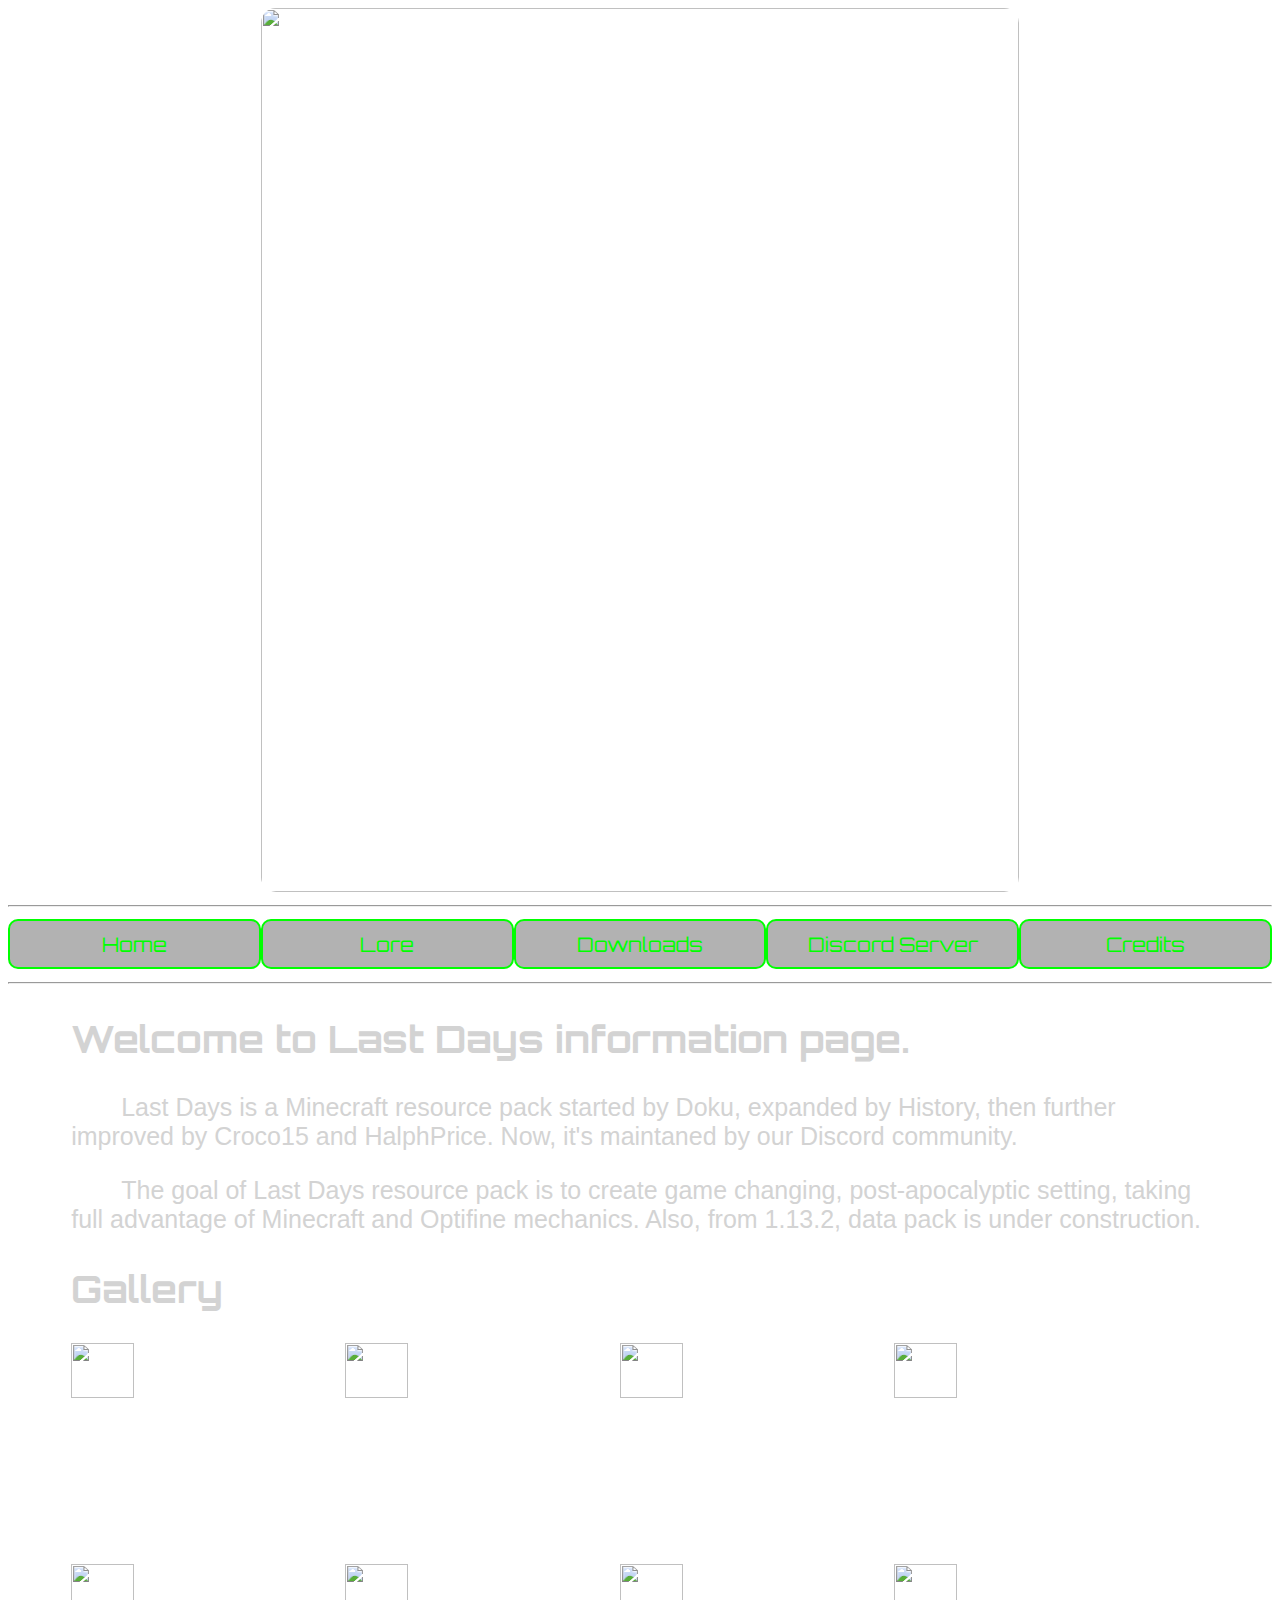
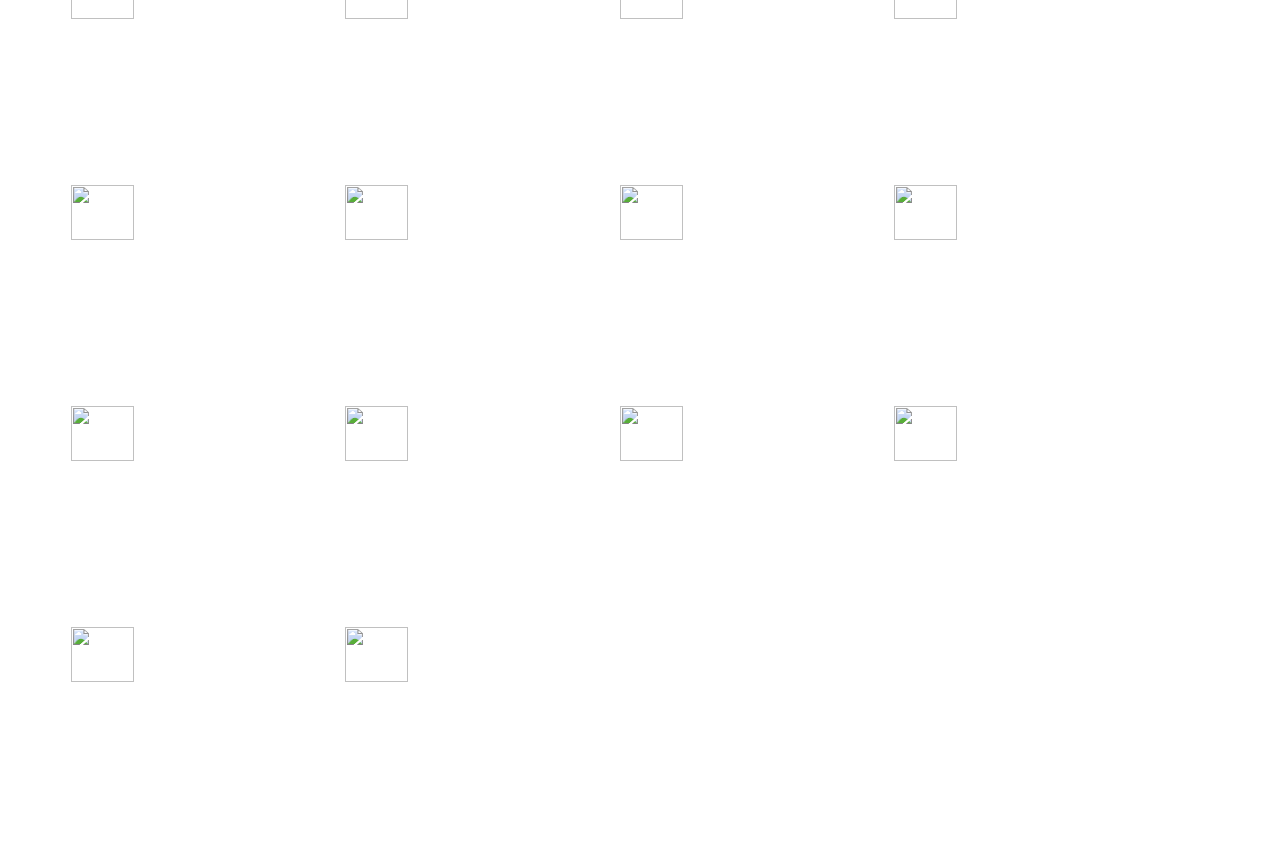
==== last_days/index.html @ ebf2df88 "Add files via upload" ====
<html>
	<head>
		<link rel="stylesheet" type="text/css" href="general.css">
		<title>Last Days - Home</title>
	</head>

	<body>
		<div id="logo">
			<a href="index.html"><img src="http://sukar42.github.io/LAST_DAYS/pics/title.png" id="logo_img"></a>
		</div>
		<hr>
		<div id="navbar">
			<a href="index.html"><button class="navbar">Home</button></a>
			<a href="lore/lore.html"><button class="navbar">Lore</button></a>
			<a href="downloads.html"><button class="navbar">Downloads</button></a>
			<a href="https://discord.gg/UPBAyFv"><button class="navbar">Discord Server</button></a>
			<a href="credits.html"><button class="navbar">Credits</button></a>
		</div>
		<hr>
		<div id="contents">
			<h2>Welcome to Last Days information page.</h2>
			<p>Last Days is a Minecraft resource pack started by Doku,
			expanded by History, then further improved by Croco15 and HalphPrice.
			Now, it's maintaned by our Discord community.
			<p>The goal of Last Days resource pack is to create game changing,
			post-apocalyptic setting, taking full advantage of Minecraft
			and Optifine mechanics. Also, from 1.13.2, data pack is
			under construction.</p>
			<h2>Gallery</h2>
			<div>
				<a href="http://sukar42.github.io/LAST_DAYS/pics/1.png"><img class="gallery" src="http://sukar42.github.io/LAST_DAYS/pics/1.png"></a>
				<a href="http://sukar42.github.io/LAST_DAYS/pics/2.png"><img class="gallery" src="http://sukar42.github.io/LAST_DAYS/pics/2.png"></a>
				<a href="http://sukar42.github.io/LAST_DAYS/pics/3.png"><img class="gallery" src="http://sukar42.github.io/LAST_DAYS/pics/3.png"></a>
				<a href="http://sukar42.github.io/LAST_DAYS/pics/4.png"><img class="gallery" src="http://sukar42.github.io/LAST_DAYS/pics/4.png"></a>
				<a href="http://sukar42.github.io/LAST_DAYS/pics/5.png"><img class="gallery" src="http://sukar42.github.io/LAST_DAYS/pics/5.png"></a>
				<a href="http://sukar42.github.io/LAST_DAYS/pics/6.png"><img class="gallery" src="http://sukar42.github.io/LAST_DAYS/pics/6.png"></a>
				<a href="http://sukar42.github.io/LAST_DAYS/pics/7.png"><img class="gallery" src="http://sukar42.github.io/LAST_DAYS/pics/7.png"></a>
				<a href="http://sukar42.github.io/LAST_DAYS/pics/8.png"><img class="gallery" src="http://sukar42.github.io/LAST_DAYS/pics/8.png"></a>
				<a href="http://sukar42.github.io/LAST_DAYS/pics/9.png"><img class="gallery" src="http://sukar42.github.io/LAST_DAYS/pics/9.png"></a>
				<a href="http://sukar42.github.io/LAST_DAYS/pics/10.png"><img class="gallery" src="http://sukar42.github.io/LAST_DAYS/pics/10.png"></a>
				<a href="http://sukar42.github.io/LAST_DAYS/pics/11.png"><img class="gallery" src="http://sukar42.github.io/LAST_DAYS/pics/11.png"></a>
				<a href="http://sukar42.github.io/LAST_DAYS/pics/12.png"><img class="gallery" src="http://sukar42.github.io/LAST_DAYS/pics/12.png"></a>
				<a href="http://sukar42.github.io/LAST_DAYS/pics/13.png"><img class="gallery" src="http://sukar42.github.io/LAST_DAYS/pics/13.png"></a>
				<a href="http://sukar42.github.io/LAST_DAYS/pics/14.png"><img class="gallery" src="http://sukar42.github.io/LAST_DAYS/pics/14.png"></a>
				<a href="http://sukar42.github.io/LAST_DAYS/pics/15.png"><img class="gallery" src="http://sukar42.github.io/LAST_DAYS/pics/15.png"></a>
				<a href="http://sukar42.github.io/LAST_DAYS/pics/16.png"><img class="gallery" src="http://sukar42.github.io/LAST_DAYS/pics/16.png"></a>
				<a href="http://sukar42.github.io/LAST_DAYS/pics/17.png"><img class="gallery" src="http://sukar42.github.io/LAST_DAYS/pics/17.png"></a>
				<a href="http://sukar42.github.io/LAST_DAYS/pics/18.png"><img class="gallery" src="http://sukar42.github.io/LAST_DAYS/pics/18.png"></a>
			</div>
		</div>
	</body>
</html>
---- last_days/general.css ----
@import url('https://fonts.googleapis.com/css?family=Orbitron');

body{
	background-image: url("https://sukar42.github.io/LAST_DAYS/bg.jpg");
	color: lightgray;
	font-family: 'Open Sans', sans-serif;
	font-size: 25px;
}

p{
	text-indent: 50px;
}

a{
	color: lime;
}

a:hover{
	color: magenta;
}

div{
	margin-left: auto;
	margin-right: auto;
}

h2{
	font-family: 'Orbitron', sans-serif;
}

#logo{
	width: 60%;
}

#logo_img{
	width: 100%;
	border-radius: 15px;
}

#navbar{
	width: 100%;
	height: 50px;
}

#contents{
	width: 90%;
}

.navbar{
	width: 20%;
	height: 50px;
	background-color: rgba(0,0,0,0.3);
	font-size: 20px;
	color: lime;
	border: 2px solid lime;
	cursor: pointer;
	float: left;
	font-family: 'Orbitron', sans-serif;
	border-radius: 10px;
}

.navbar:hover{
	background-color: rgba(255,255,255,0.2);
}

.header{
	font-weight: bold;
	font-size: 35px;
}

.gallery{
	width: 23.5%;
	height: 25%;
}
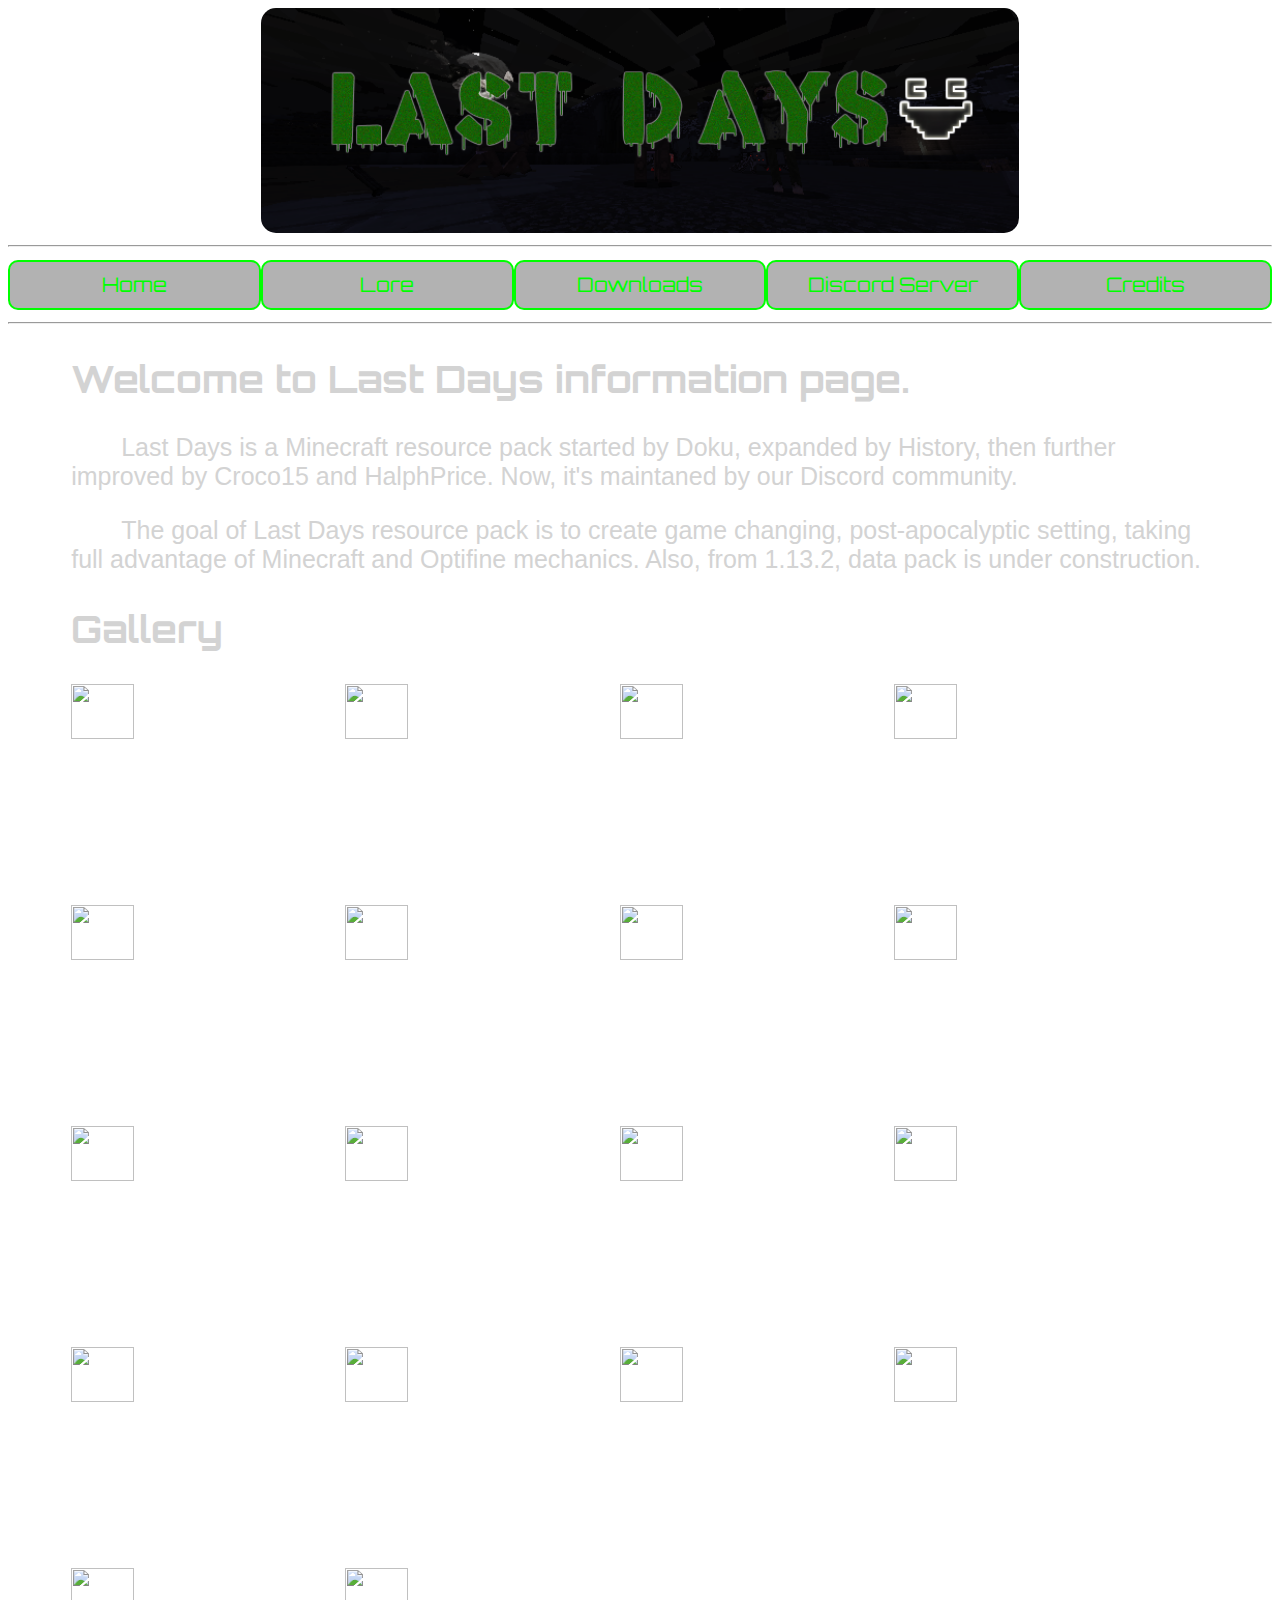
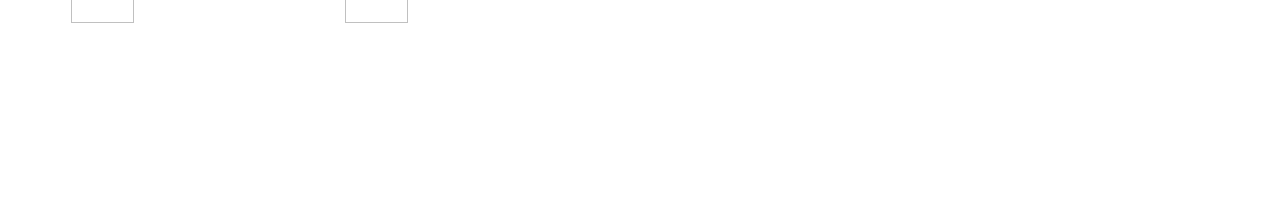
==== commit 3322fbca: "Add files via upload" ====
--- a/last_days/index.html
+++ b/last_days/index.html
@@ -6,7 +6,7 @@
 
 	<body>
 		<div id="logo">
-			<a href="index.html"><img src="http://sukar42.github.io/LAST_DAYS/pics/title.png" id="logo_img"></a>
+			<a href="index.html"><img src="img/logo.png" id="logo_img"></a>
 		</div>
 		<hr>
 		<div id="navbar">
--- a/last_days/general.css
+++ b/last_days/general.css
@@ -1,7 +1,7 @@
 @import url('https://fonts.googleapis.com/css?family=Orbitron');
 
 body{
-	background-image: url("https://sukar42.github.io/LAST_DAYS/bg.jpg");
+	background-image: url("https://krulunio.github.io/last_days/img/background.png");
 	color: lightgray;
 	font-family: 'Open Sans', sans-serif;
 	font-size: 25px;
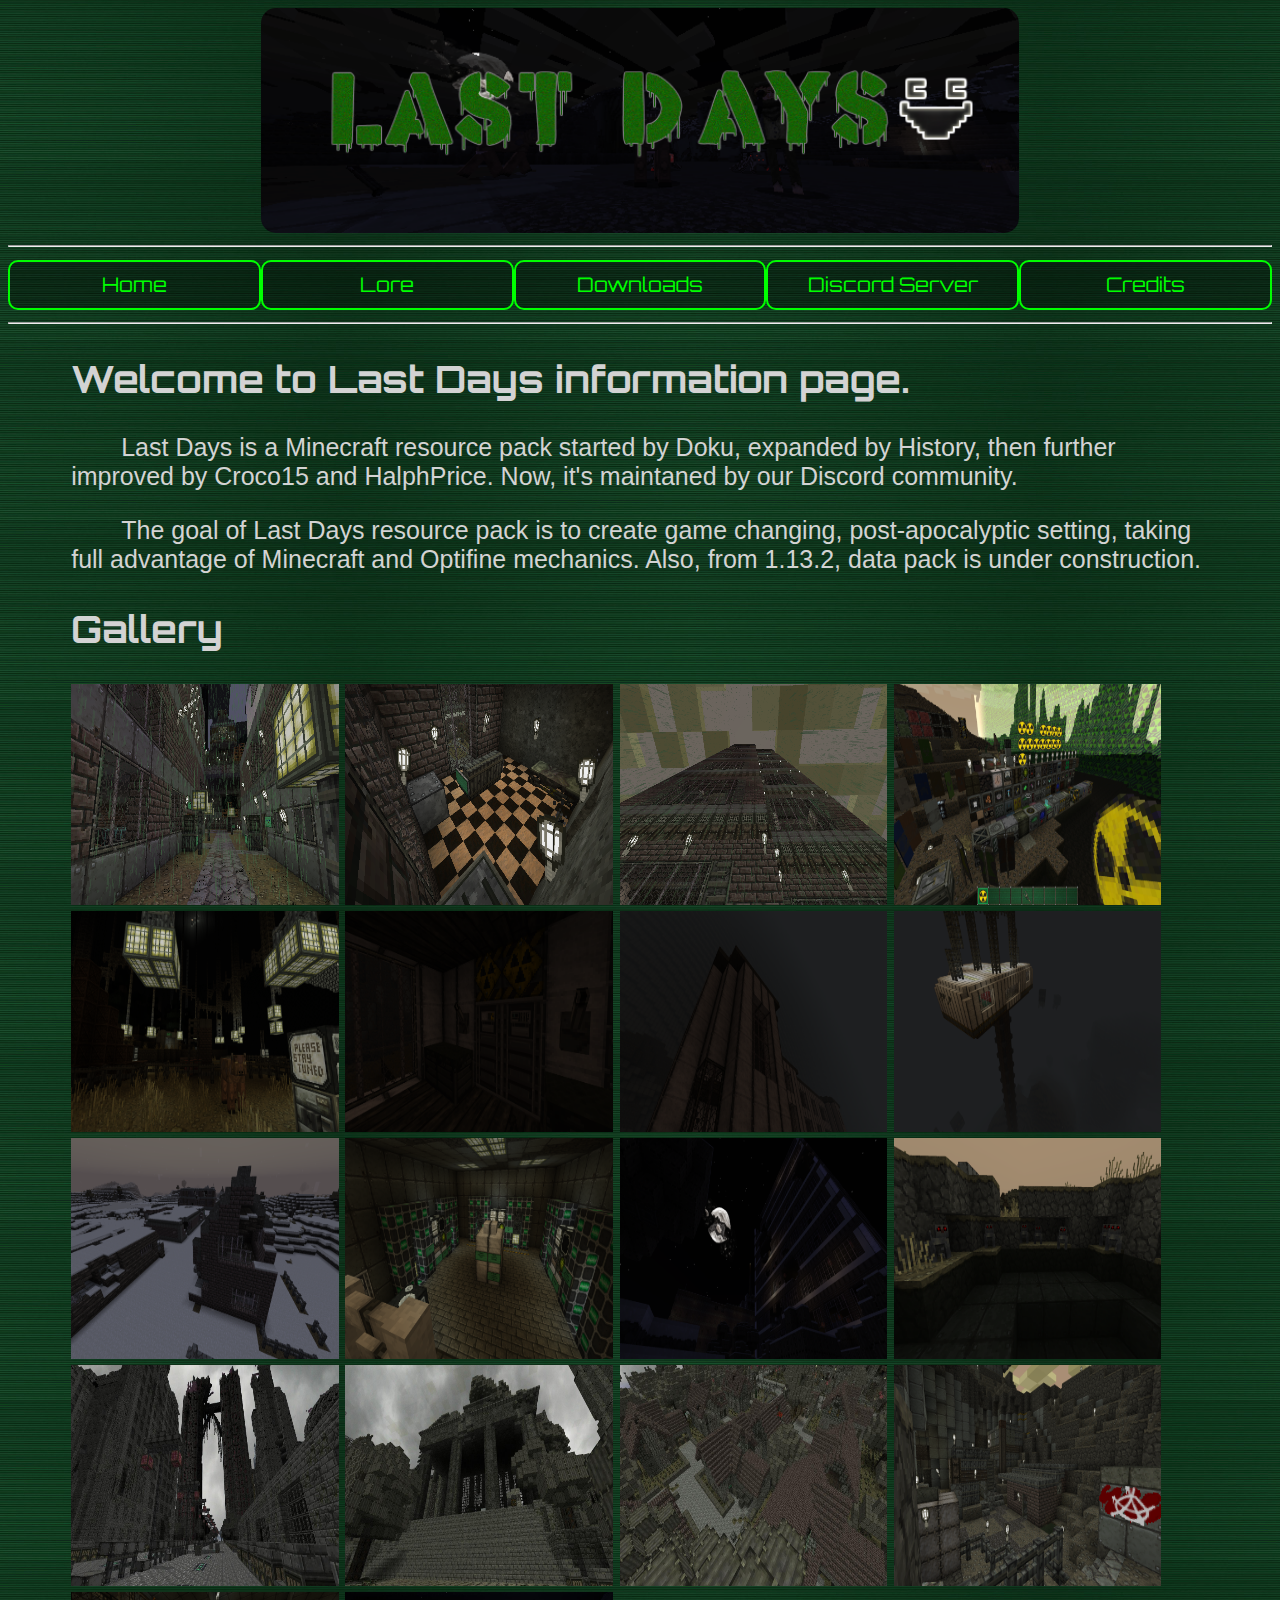
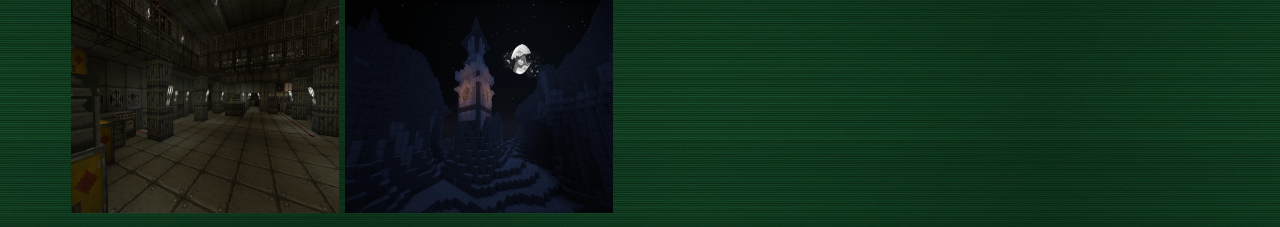
==== commit 2e77e7ca: "Add files via upload" ====
--- a/last_days/index.html
+++ b/last_days/index.html
@@ -28,24 +28,24 @@
 			under construction.</p>
 			<h2>Gallery</h2>
 			<div>
-				<a href="http://sukar42.github.io/LAST_DAYS/pics/1.png"><img class="gallery" src="http://sukar42.github.io/LAST_DAYS/pics/1.png"></a>
-				<a href="http://sukar42.github.io/LAST_DAYS/pics/2.png"><img class="gallery" src="http://sukar42.github.io/LAST_DAYS/pics/2.png"></a>
-				<a href="http://sukar42.github.io/LAST_DAYS/pics/3.png"><img class="gallery" src="http://sukar42.github.io/LAST_DAYS/pics/3.png"></a>
-				<a href="http://sukar42.github.io/LAST_DAYS/pics/4.png"><img class="gallery" src="http://sukar42.github.io/LAST_DAYS/pics/4.png"></a>
-				<a href="http://sukar42.github.io/LAST_DAYS/pics/5.png"><img class="gallery" src="http://sukar42.github.io/LAST_DAYS/pics/5.png"></a>
-				<a href="http://sukar42.github.io/LAST_DAYS/pics/6.png"><img class="gallery" src="http://sukar42.github.io/LAST_DAYS/pics/6.png"></a>
-				<a href="http://sukar42.github.io/LAST_DAYS/pics/7.png"><img class="gallery" src="http://sukar42.github.io/LAST_DAYS/pics/7.png"></a>
-				<a href="http://sukar42.github.io/LAST_DAYS/pics/8.png"><img class="gallery" src="http://sukar42.github.io/LAST_DAYS/pics/8.png"></a>
-				<a href="http://sukar42.github.io/LAST_DAYS/pics/9.png"><img class="gallery" src="http://sukar42.github.io/LAST_DAYS/pics/9.png"></a>
-				<a href="http://sukar42.github.io/LAST_DAYS/pics/10.png"><img class="gallery" src="http://sukar42.github.io/LAST_DAYS/pics/10.png"></a>
-				<a href="http://sukar42.github.io/LAST_DAYS/pics/11.png"><img class="gallery" src="http://sukar42.github.io/LAST_DAYS/pics/11.png"></a>
-				<a href="http://sukar42.github.io/LAST_DAYS/pics/12.png"><img class="gallery" src="http://sukar42.github.io/LAST_DAYS/pics/12.png"></a>
-				<a href="http://sukar42.github.io/LAST_DAYS/pics/13.png"><img class="gallery" src="http://sukar42.github.io/LAST_DAYS/pics/13.png"></a>
-				<a href="http://sukar42.github.io/LAST_DAYS/pics/14.png"><img class="gallery" src="http://sukar42.github.io/LAST_DAYS/pics/14.png"></a>
-				<a href="http://sukar42.github.io/LAST_DAYS/pics/15.png"><img class="gallery" src="http://sukar42.github.io/LAST_DAYS/pics/15.png"></a>
-				<a href="http://sukar42.github.io/LAST_DAYS/pics/16.png"><img class="gallery" src="http://sukar42.github.io/LAST_DAYS/pics/16.png"></a>
-				<a href="http://sukar42.github.io/LAST_DAYS/pics/17.png"><img class="gallery" src="http://sukar42.github.io/LAST_DAYS/pics/17.png"></a>
-				<a href="http://sukar42.github.io/LAST_DAYS/pics/18.png"><img class="gallery" src="http://sukar42.github.io/LAST_DAYS/pics/18.png"></a>
+				<a href="img/1.png"><img class="gallery" src="img/1.png"></a>
+				<a href="img/2.png"><img class="gallery" src="img/2.png"></a>
+				<a href="img/3.png"><img class="gallery" src="img/3.png"></a>
+				<a href="img/4.png"><img class="gallery" src="img/4.png"></a>
+				<a href="img/5.png"><img class="gallery" src="img/5.png"></a>
+				<a href="img/6.png"><img class="gallery" src="img/6.png"></a>
+				<a href="img/7.png"><img class="gallery" src="img/7.png"></a>
+				<a href="img/8.png"><img class="gallery" src="img/8.png"></a>
+				<a href="img/9.png"><img class="gallery" src="img/9.png"></a>
+				<a href="img/10.png"><img class="gallery" src="img/10.png"></a>
+				<a href="img/11.png"><img class="gallery" src="img/11.png"></a>
+				<a href="img/12.png"><img class="gallery" src="img/12.png"></a>
+				<a href="img/13.png"><img class="gallery" src="img/13.png"></a>
+				<a href="img/14.png"><img class="gallery" src="img/14.png"></a>
+				<a href="img/15.png"><img class="gallery" src="img/15.png"></a>
+				<a href="img/16.png"><img class="gallery" src="img/16.png"></a>
+				<a href="img/17.png"><img class="gallery" src="img/17.png"></a>
+				<a href="img/18.png"><img class="gallery" src="img/18.png"></a>
 			</div>
 		</div>
 	</body>
--- a/last_days/general.css
+++ b/last_days/general.css
@@ -1,7 +1,7 @@
 @import url('https://fonts.googleapis.com/css?family=Orbitron');
 
 body{
-	background-image: url("https://krulunio.github.io/last_days/img/background.png");
+	background-image: url("http://krulunio.github.io/last_days/img/background.jpg");
 	color: lightgray;
 	font-family: 'Open Sans', sans-serif;
 	font-size: 25px;
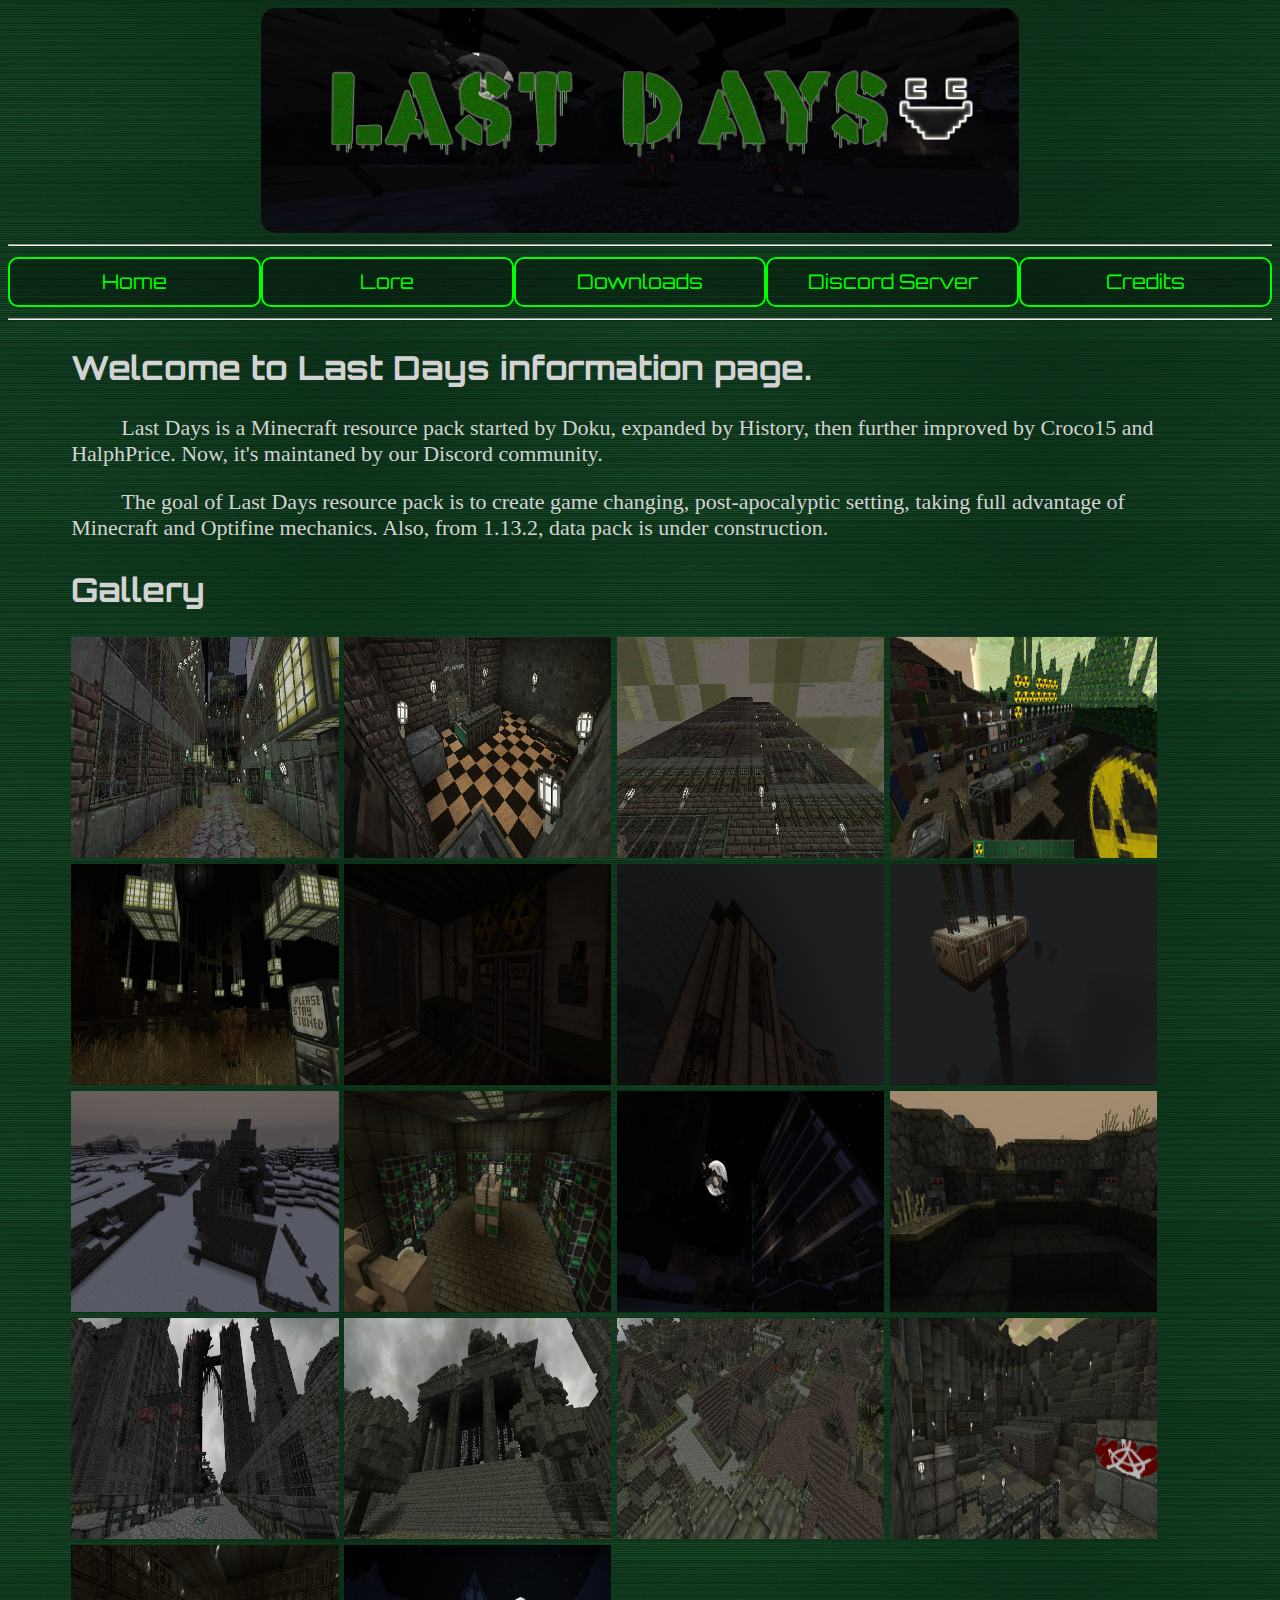
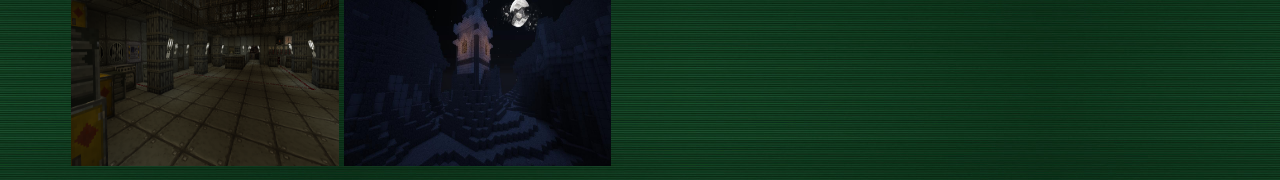
==== commit 237c3cb7: "Add files via upload" ====
--- a/last_days/index.html
+++ b/last_days/index.html
@@ -1,5 +1,6 @@
 <html>
 	<head>
+		<link rel="icon" href="img/icon.png" type="image/x-icon">
 		<link rel="stylesheet" type="text/css" href="general.css">
 		<title>Last Days - Home</title>
 	</head>
--- a/last_days/general.css
+++ b/last_days/general.css
@@ -3,8 +3,7 @@
 body{
 	background-image: url("http://krulunio.github.io/last_days/img/background.jpg");
 	color: lightgray;
-	font-family: 'Open Sans', sans-serif;
-	font-size: 25px;
+	font-size: 22px;
 }
 
 p{
@@ -71,4 +70,4 @@
 .gallery{
 	width: 23.5%;
 	height: 25%;
-}+}
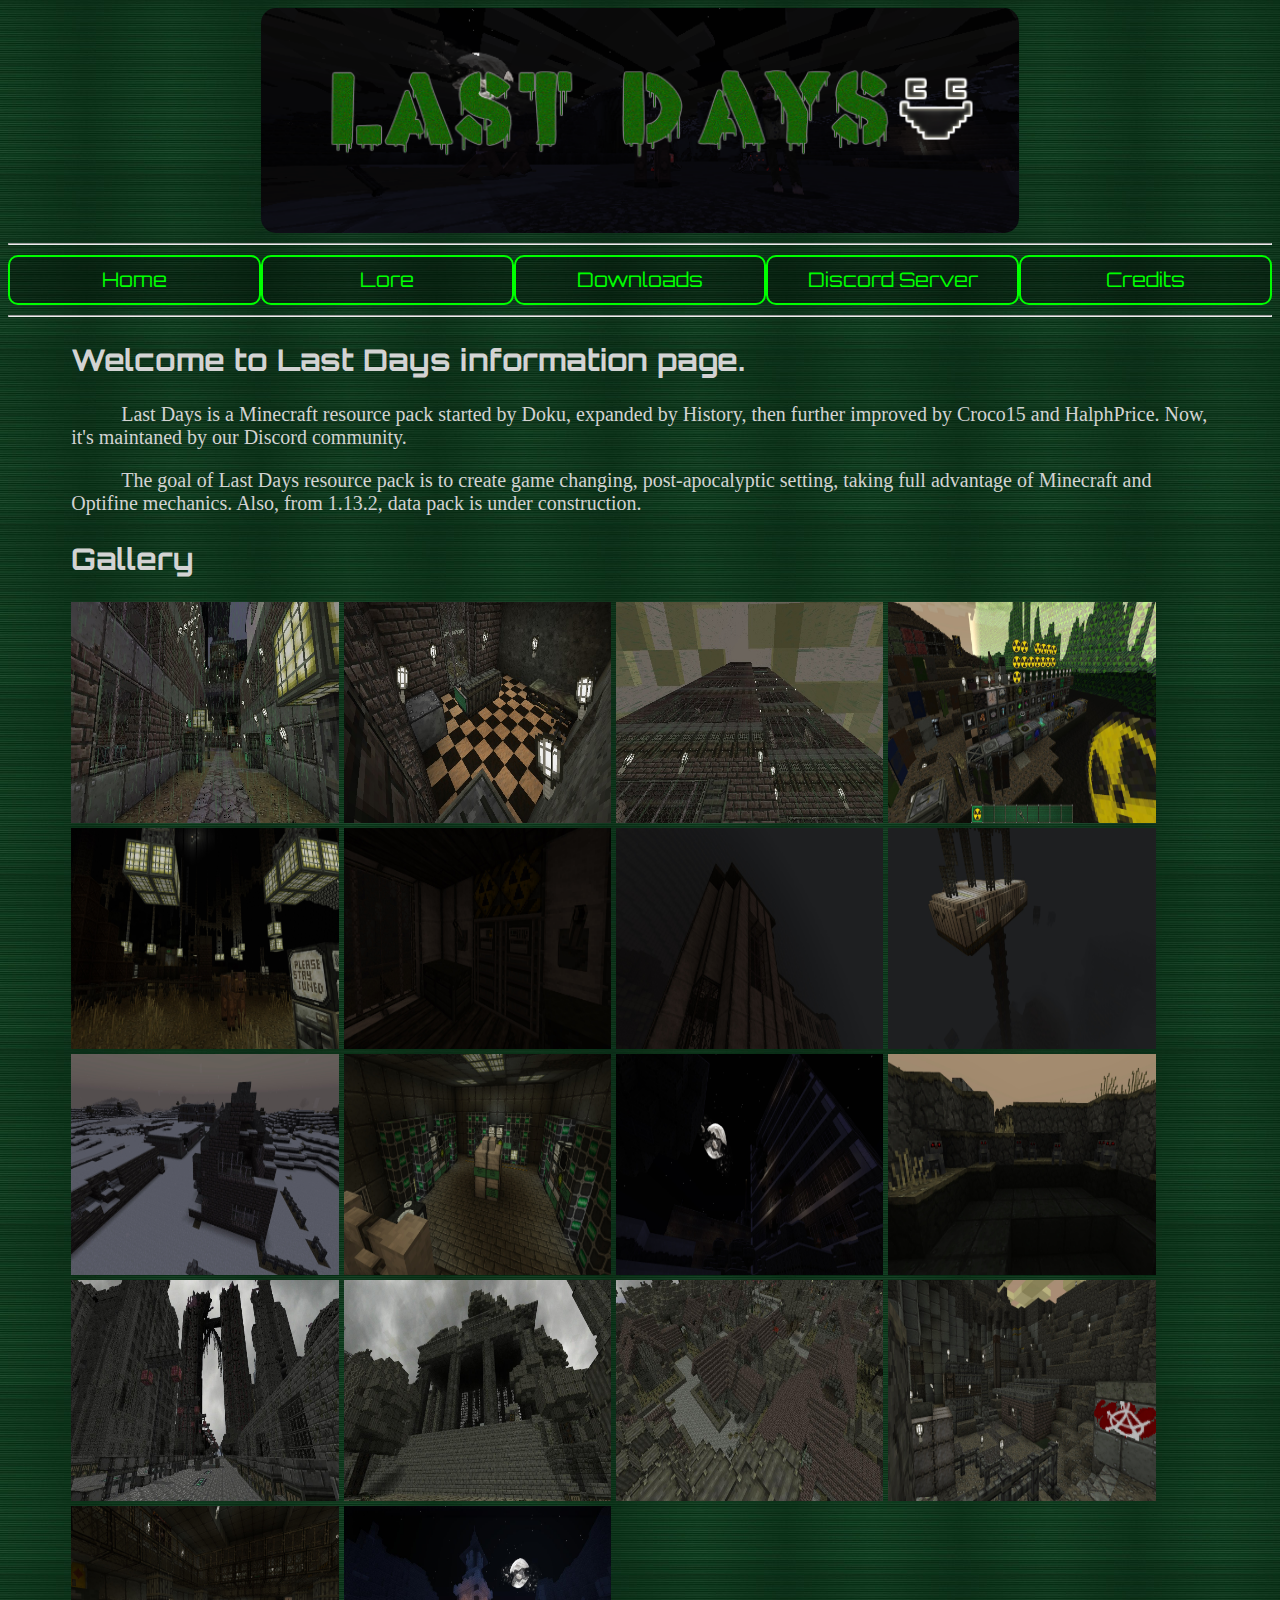
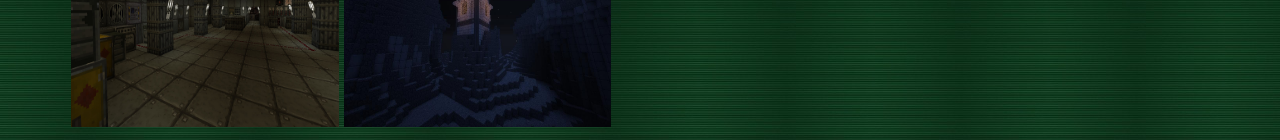
==== commit 6fb6b48a: "E" ====
--- a/last_days/index.html
+++ b/last_days/index.html
@@ -29,24 +29,24 @@
 			under construction.</p>
 			<h2>Gallery</h2>
 			<div>
-				<a href="img/1.png"><img class="gallery" src="img/1.png"></a>
-				<a href="img/2.png"><img class="gallery" src="img/2.png"></a>
-				<a href="img/3.png"><img class="gallery" src="img/3.png"></a>
-				<a href="img/4.png"><img class="gallery" src="img/4.png"></a>
-				<a href="img/5.png"><img class="gallery" src="img/5.png"></a>
-				<a href="img/6.png"><img class="gallery" src="img/6.png"></a>
-				<a href="img/7.png"><img class="gallery" src="img/7.png"></a>
-				<a href="img/8.png"><img class="gallery" src="img/8.png"></a>
-				<a href="img/9.png"><img class="gallery" src="img/9.png"></a>
-				<a href="img/10.png"><img class="gallery" src="img/10.png"></a>
-				<a href="img/11.png"><img class="gallery" src="img/11.png"></a>
-				<a href="img/12.png"><img class="gallery" src="img/12.png"></a>
-				<a href="img/13.png"><img class="gallery" src="img/13.png"></a>
-				<a href="img/14.png"><img class="gallery" src="img/14.png"></a>
-				<a href="img/15.png"><img class="gallery" src="img/15.png"></a>
-				<a href="img/16.png"><img class="gallery" src="img/16.png"></a>
-				<a href="img/17.png"><img class="gallery" src="img/17.png"></a>
-				<a href="img/18.png"><img class="gallery" src="img/18.png"></a>
+				<a href="img/1.png"><img class="gallery" src="img/1.jpg"></a>
+				<a href="img/2.png"><img class="gallery" src="img/2.jpg"></a>
+				<a href="img/3.png"><img class="gallery" src="img/3.jpg"></a>
+				<a href="img/4.png"><img class="gallery" src="img/4.jpg"></a>
+				<a href="img/5.png"><img class="gallery" src="img/5.jpg"></a>
+				<a href="img/6.png"><img class="gallery" src="img/6.jpg"></a>
+				<a href="img/7.png"><img class="gallery" src="img/7.jpg"></a>
+				<a href="img/8.png"><img class="gallery" src="img/8.jpg"></a>
+				<a href="img/9.png"><img class="gallery" src="img/9.jpg"></a>
+				<a href="img/10.png"><img class="gallery" src="img/10.jpg"></a>
+				<a href="img/11.png"><img class="gallery" src="img/11.jpg"></a>
+				<a href="img/12.png"><img class="gallery" src="img/12.jpg"></a>
+				<a href="img/13.png"><img class="gallery" src="img/13.jpg"></a>
+				<a href="img/14.png"><img class="gallery" src="img/14.jpg"></a>
+				<a href="img/15.png"><img class="gallery" src="img/15.jpg"></a>
+				<a href="img/16.png"><img class="gallery" src="img/16.jpg"></a>
+				<a href="img/17.png"><img class="gallery" src="img/17.jpg"></a>
+				<a href="img/18.png"><img class="gallery" src="img/18.jpg"></a>
 			</div>
 		</div>
 	</body>
--- a/last_days/general.css
+++ b/last_days/general.css
@@ -3,7 +3,7 @@
 body{
 	background-image: url("http://krulunio.github.io/last_days/img/background.jpg");
 	color: lightgray;
-	font-size: 22px;
+	font-size: 20px;
 }
 
 p{
